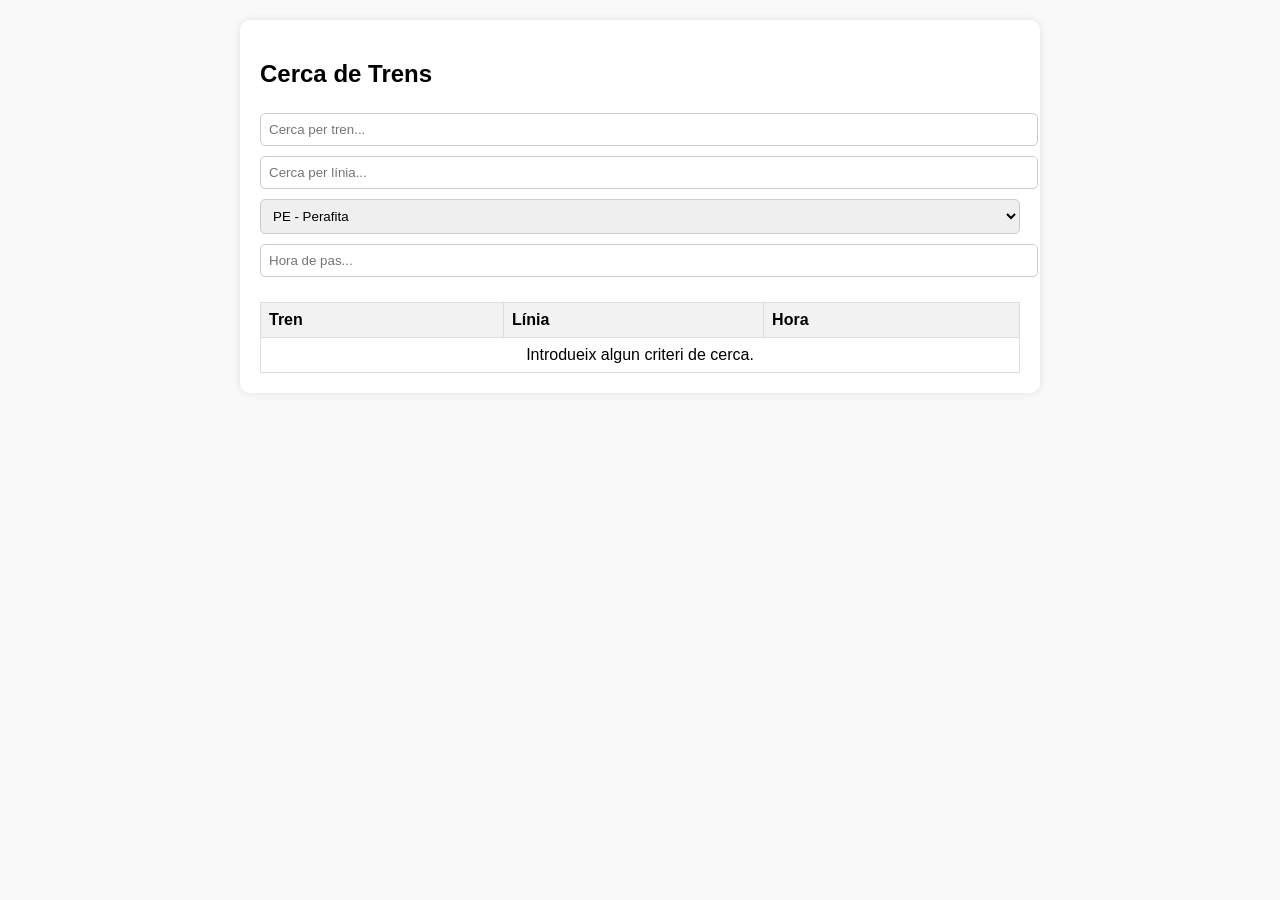
==== train-search.html @ 13bb7b66 "Add files via upload" ====
<!DOCTYPE html>
<html lang="ca">
<head>
    <meta charset="UTF-8">
    <meta name="viewport" content="width=device-width, initial-scale=1.0">
    <title>Cerca de Trens</title>
    <style>
        body {
            font-family: Arial, sans-serif;
            max-width: 800px;
            margin: auto;
            padding: 20px;
            background-color: #f9f9f9;
        }
        .container {
            background: white;
            padding: 20px;
            border-radius: 10px;
            box-shadow: 0 0 10px rgba(0, 0, 0, 0.1);
        }
        input, select {
            width: 100%;
            padding: 8px;
            margin: 5px 0;
            border: 1px solid #ccc;
            border-radius: 5px;
        }
        table {
            width: 100%;
            border-collapse: collapse;
            margin-top: 20px;
        }
        th, td {
            border: 1px solid #ddd;
            padding: 8px;
            text-align: left;
        }
        th {
            background-color: #f2f2f2;
        }
    </style>
</head>
<body>
    <div class="container">
        <h2>Cerca de Trens</h2>
        <input type="text" id="tren" placeholder="Cerca per tren...">
        <input type="text" id="linia" placeholder="Cerca per línia...">
        <select id="estacio">
            <option value="PE">PE - Perafita</option>
            <option value="MG">MG - Magòria</option>
            <option value="IC">IC - Icària</option>
            <option value="EU">EU - Europa</option>
            <option value="GO">GO - Gòtic</option>
            <option value="SP">SP - St. Pau</option>
            <option value="LH">LH - L'Hospitalet</option>
        </select>
        <input type="text" id="hora" placeholder="Hora de pas...">
        
        <table id="resultats">
            <thead>
                <tr>
                    <th>Tren</th>
                    <th>Línia</th>
                    <th>Hora</th>
                </tr>
            </thead>
            <tbody>
                <tr><td colspan="3" style="text-align: center;">Introdueix algun criteri de cerca.</td></tr>
            </tbody>
        </table>
    </div>
    
    <script>
        let data = [];
        
        async function loadData() {
            try {
                const response = await fetch('itinerari_json.json');
                data = await response.json();
            } catch (error) {
                console.error('Error carregant les dades:', error);
            }
        }
        
        function filterData() {
            const tren = document.getElementById('tren').value.toLowerCase();
            const linia = document.getElementById('linia').value.toLowerCase();
            const estacio = document.getElementById('estacio').value;
            const hora = document.getElementById('hora').value.toLowerCase();
            
            const filtered = data.filter(item => 
                (!tren || item.Tren.toLowerCase().includes(tren)) &&
                (!linia || item.Linia.toLowerCase().includes(linia)) &&
                (!hora || (item[estacio] && item[estacio].toLowerCase().includes(hora)))
            );
            
            const tbody = document.querySelector('#resultats tbody');
            tbody.innerHTML = '';
            
            if (filtered.length > 0) {
                filtered.forEach(item => {
                    const row = `<tr>
                        <td>${item.Tren}</td>
                        <td>${item.Linia}</td>
                        <td>${item[estacio] || '-'}</td>
                    </tr>`;
                    tbody.innerHTML += row;
                });
            } else {
                tbody.innerHTML = '<tr><td colspan="3" style="text-align: center;">No s\'han trobat resultats.</td></tr>';
            }
        }
        
        document.getElementById('tren').addEventListener('input', filterData);
        document.getElementById('linia').addEventListener('input', filterData);
        document.getElementById('estacio').addEventListener('change', filterData);
        document.getElementById('hora').addEventListener('input', filterData);
        
        loadData();
    </script>
</body>
</html>
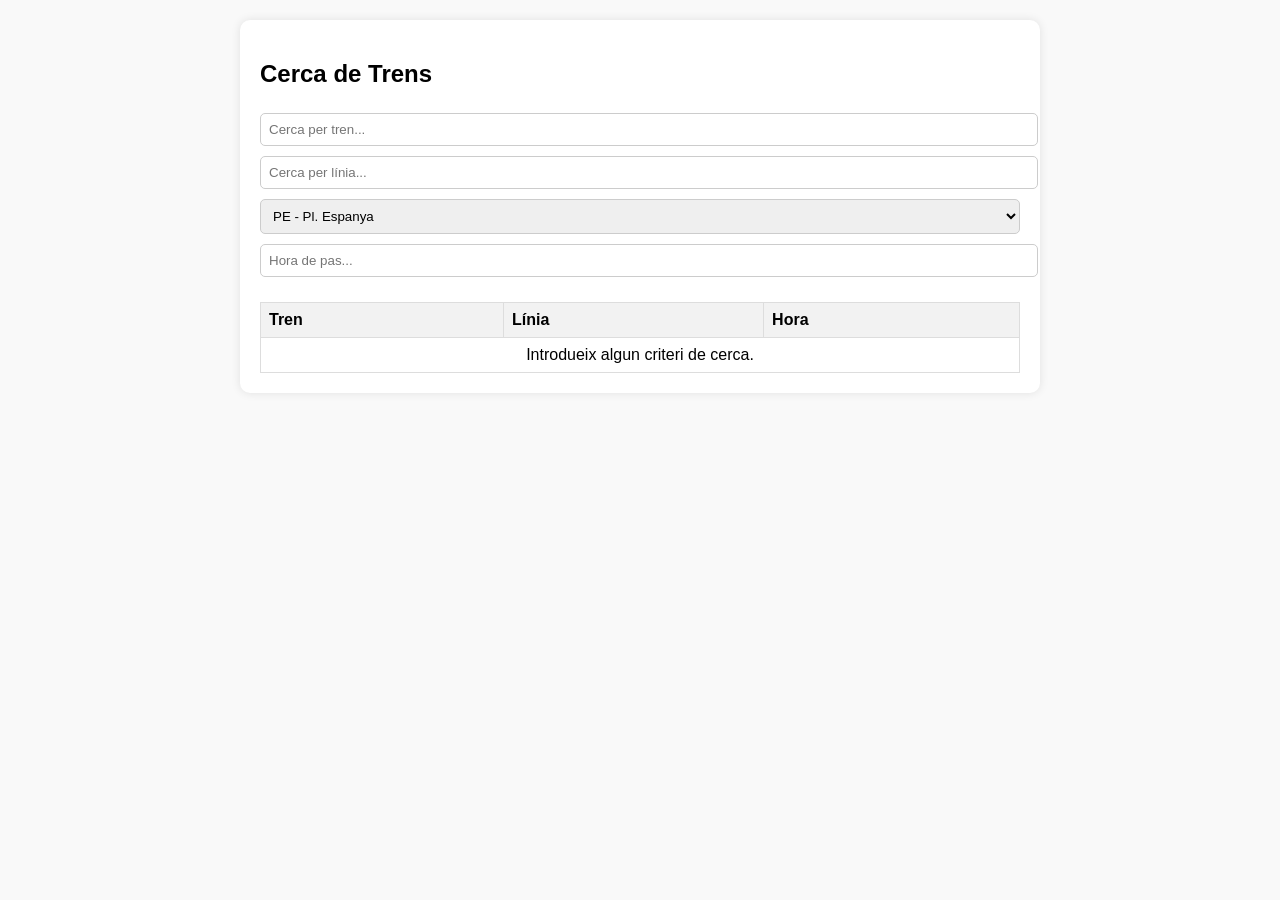
==== commit 4d243ea4: "Update train-search.html" ====
--- a/train-search.html
+++ b/train-search.html
@@ -46,12 +46,12 @@
         <input type="text" id="tren" placeholder="Cerca per tren...">
         <input type="text" id="linia" placeholder="Cerca per línia...">
         <select id="estacio">
-            <option value="PE">PE - Perafita</option>
+            <option value="PE">PE - Pl. Espanya</option>
             <option value="MG">MG - Magòria</option>
-            <option value="IC">IC - Icària</option>
+            <option value="IC">IC - Ildefons Cerdà</option>
             <option value="EU">EU - Europa</option>
-            <option value="GO">GO - Gòtic</option>
-            <option value="SP">SP - St. Pau</option>
+            <option value="GO">GO - Gornal</option>
+            <option value="SP">SP - Sant Josep</option>
             <option value="LH">LH - L'Hospitalet</option>
         </select>
         <input type="text" id="hora" placeholder="Hora de pas...">
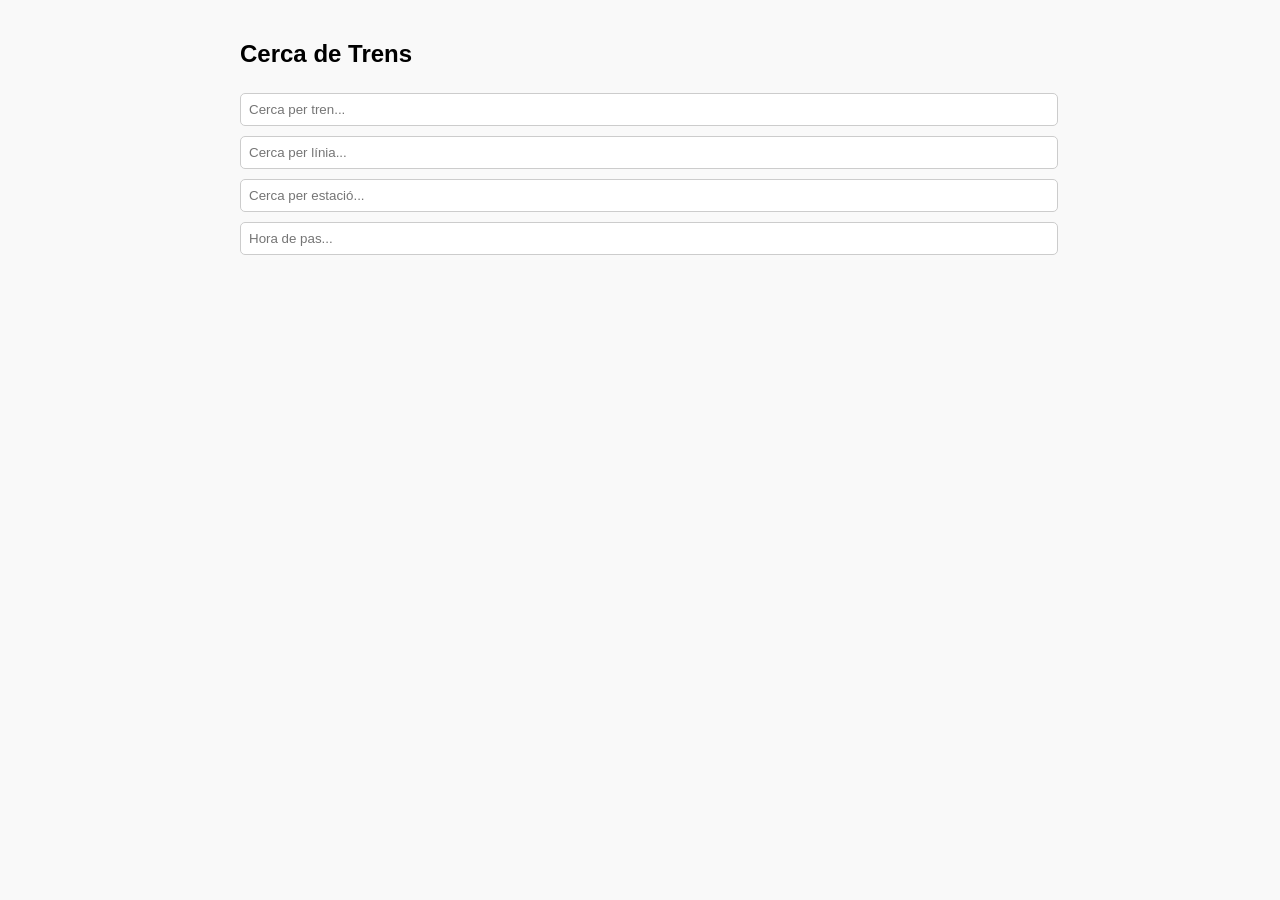
==== commit a8ac7c7b: "Add files via upload" ====
--- a/train-search.html
+++ b/train-search.html
@@ -12,18 +12,20 @@
             padding: 20px;
             background-color: #f9f9f9;
         }
-        .container {
-            background: white;
-            padding: 20px;
-            border-radius: 10px;
-            box-shadow: 0 0 10px rgba(0, 0, 0, 0.1);
-        }
         input, select {
             width: 100%;
             padding: 8px;
             margin: 5px 0;
             border: 1px solid #ccc;
             border-radius: 5px;
+        }
+        .result-container {
+            background: white;
+            padding: 20px;
+            border-radius: 10px;
+            box-shadow: 0 0 10px rgba(0, 0, 0, 0.1);
+            margin-top: 20px;
+            display: none;
         }
         table {
             width: 100%;
@@ -41,31 +43,32 @@
     </style>
 </head>
 <body>
-    <div class="container">
-        <h2>Cerca de Trens</h2>
-        <input type="text" id="tren" placeholder="Cerca per tren...">
-        <input type="text" id="linia" placeholder="Cerca per línia...">
-        <select id="estacio">
-            <option value="PE">PE - Pl. Espanya</option>
-            <option value="MG">MG - Magòria</option>
-            <option value="IC">IC - Ildefons Cerdà</option>
-            <option value="EU">EU - Europa</option>
-            <option value="GO">GO - Gornal</option>
-            <option value="SP">SP - Sant Josep</option>
-            <option value="LH">LH - L'Hospitalet</option>
-        </select>
-        <input type="text" id="hora" placeholder="Hora de pas...">
-        
+    <h2>Cerca de Trens</h2>
+    <input type="text" id="tren" placeholder="Cerca per tren...">
+    <input type="text" id="linia" placeholder="Cerca per línia...">
+    <input list="estacions" id="estacio" placeholder="Cerca per estació...">
+    <datalist id="estacions">
+        <option value="MG - Magòria">
+        <option value="IC - Ildefons Cerdà">
+        <option value="EU - Europa">
+        <option value="GO - Gornal">
+        <option value="SP - Sant Josep">
+        <option value="LH - L'Hospitalet">
+    </datalist>
+    <input type="text" id="hora" placeholder="Hora de pas...">
+    
+    <div class="result-container" id="resultContainer">
         <table id="resultats">
             <thead>
                 <tr>
                     <th>Tren</th>
                     <th>Línia</th>
+                    <th>Estació</th>
                     <th>Hora</th>
                 </tr>
             </thead>
             <tbody>
-                <tr><td colspan="3" style="text-align: center;">Introdueix algun criteri de cerca.</td></tr>
+                <tr><td colspan="4" style="text-align: center;">Introdueix algun criteri de cerca.</td></tr>
             </tbody>
         </table>
     </div>
@@ -85,35 +88,42 @@
         function filterData() {
             const tren = document.getElementById('tren').value.toLowerCase();
             const linia = document.getElementById('linia').value.toLowerCase();
-            const estacio = document.getElementById('estacio').value;
+            const estacio = document.getElementById('estacio').value.toLowerCase();
             const hora = document.getElementById('hora').value.toLowerCase();
             
             const filtered = data.filter(item => 
                 (!tren || item.Tren.toLowerCase().includes(tren)) &&
                 (!linia || item.Linia.toLowerCase().includes(linia)) &&
-                (!hora || (item[estacio] && item[estacio].toLowerCase().includes(hora)))
+                (!estacio || Object.keys(item).some(key => key.toLowerCase().includes(estacio))) &&
+                (!hora || Object.values(item).some(value => typeof value === 'string' && value.includes(hora)))
             );
             
             const tbody = document.querySelector('#resultats tbody');
             tbody.innerHTML = '';
             
             if (filtered.length > 0) {
+                document.getElementById('resultContainer').style.display = 'block';
                 filtered.forEach(item => {
-                    const row = `<tr>
-                        <td>${item.Tren}</td>
-                        <td>${item.Linia}</td>
-                        <td>${item[estacio] || '-'}</td>
-                    </tr>`;
-                    tbody.innerHTML += row;
+                    Object.keys(item).forEach(estacio => {
+                        if (item[estacio] && estacio !== 'Tren' && estacio !== 'Linia') {
+                            const row = `<tr>
+                                <td>${item.Tren}</td>
+                                <td>${item.Linia}</td>
+                                <td>${estacio}</td>
+                                <td>${item[estacio]}</td>
+                            </tr>`;
+                            tbody.innerHTML += row;
+                        }
+                    });
                 });
             } else {
-                tbody.innerHTML = '<tr><td colspan="3" style="text-align: center;">No s\'han trobat resultats.</td></tr>';
+                document.getElementById('resultContainer').style.display = 'none';
             }
         }
         
         document.getElementById('tren').addEventListener('input', filterData);
         document.getElementById('linia').addEventListener('input', filterData);
-        document.getElementById('estacio').addEventListener('change', filterData);
+        document.getElementById('estacio').addEventListener('input', filterData);
         document.getElementById('hora').addEventListener('input', filterData);
         
         loadData();
